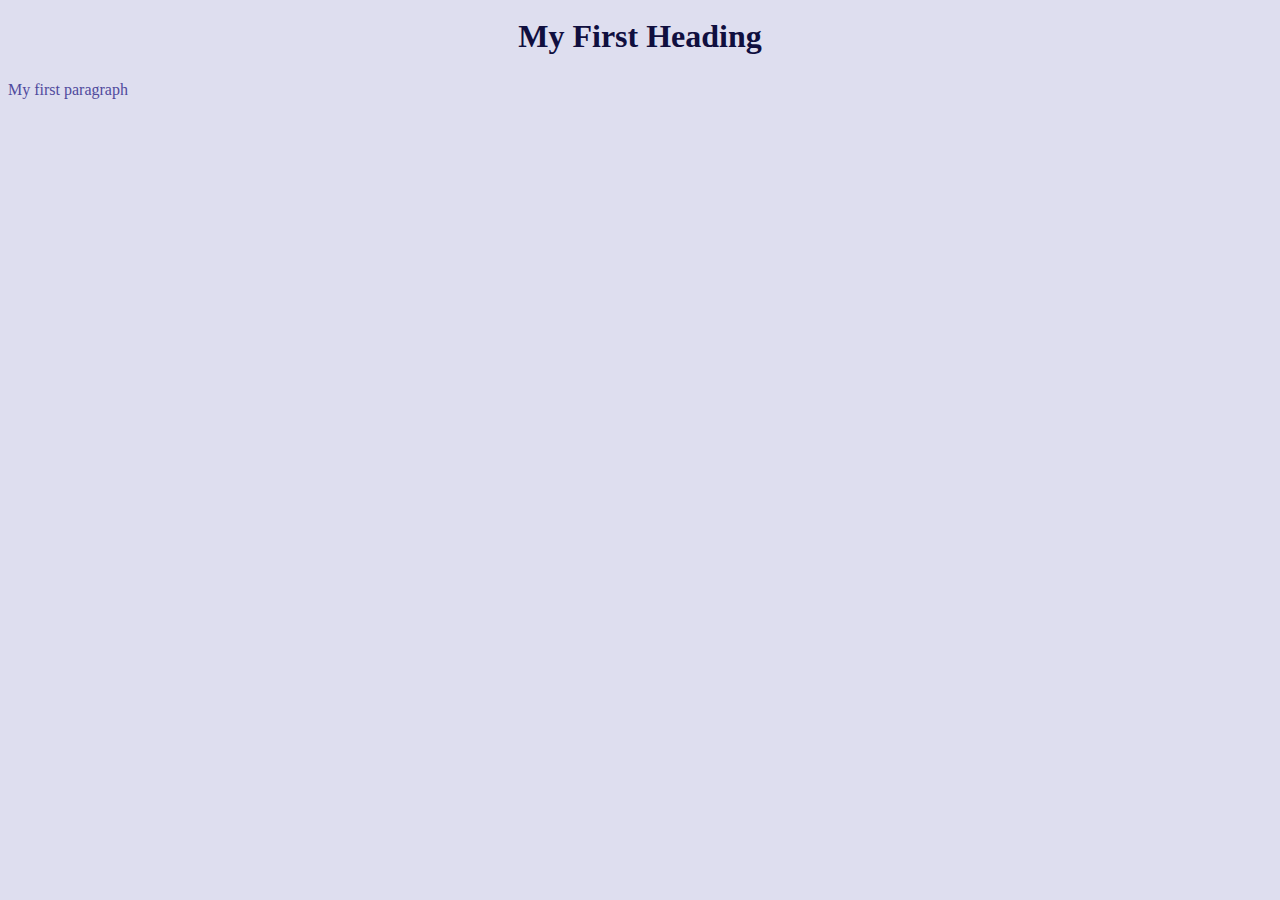
==== index.html @ 3212c2ee "remove zip" ====
<!DOCTYPE html>
<html>
    <link href="styles/style.css" rel="stylesheet" />
    <body>

        <h1 class = "center">My First Heading</h1>

        <p>My first paragraph</p>
        
    </body>
</html>
---- styles/style.css ----
.center {
    /* border: 1px solid; */
    margin: auto;
    width: 50%;
    padding: 10px;
    text-align: center;
  }

h1 {
color: #100F3F;
width: 75%;
}

p {
    color: #504A9D;
    size: 12 px;
    font: medium;
  } /* adjusting the paragraph */

body {
background: scroll;
background-color: #DEDEEF;
background-image: url("images/Social Media/Medium Baby - Instagram Posts-05.png");
background-repeat: repeat;
background-position: center;
}
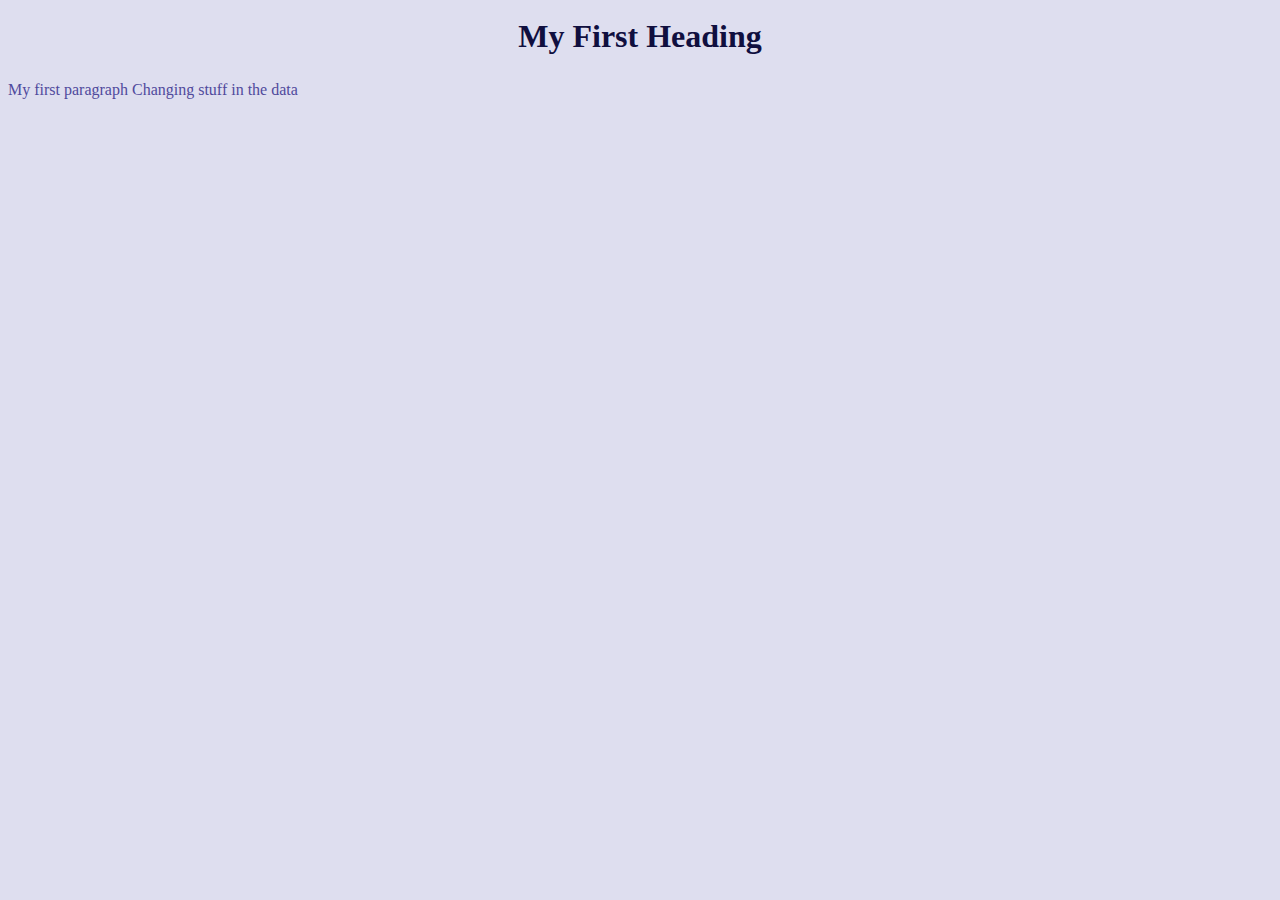
==== commit 2338d730: "Testing the paragraph changes" ====
--- a/index.html
+++ b/index.html
@@ -5,7 +5,13 @@
 
         <h1 class = "center">My First Heading</h1>
 
-        <p>My first paragraph</p>
+        <p>
+            My first paragraph
+
+            Changing stuff in the data
+
+
+        </p>
         
     </body>
 </html>